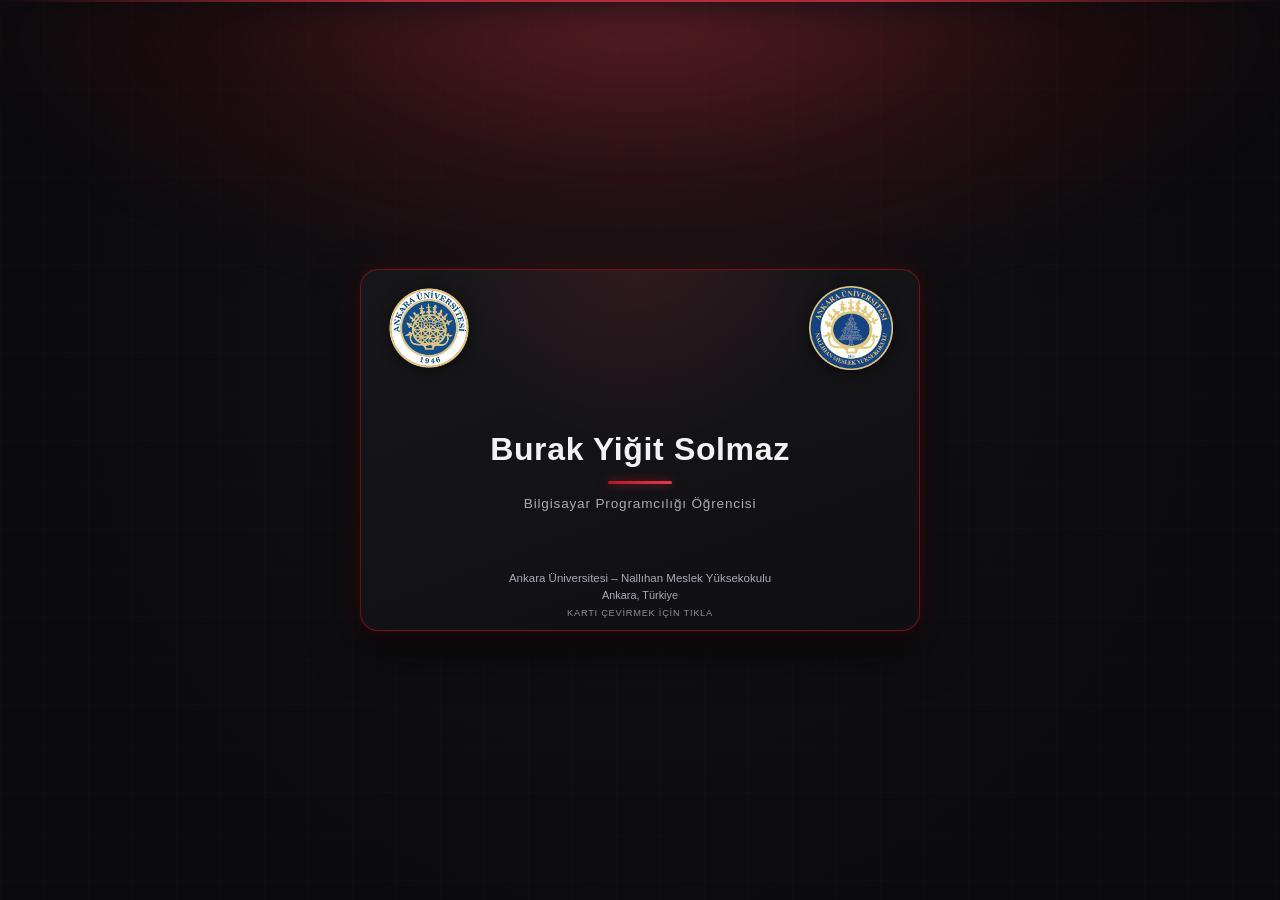
==== kartvizit/index.html @ 35ffce89 "Add files via upload" ====
<!DOCTYPE html>
<html lang="tr">
<head>
  <meta charset="UTF-8">
  <meta name="viewport" content="width=device-width, initial-scale=1.0">
  <title>Burak Yiğit Solmaz – Dijital Kartvizit</title>
  <link rel="icon" type="image/svg+xml" href="assets/favicon.svg">
  <link rel="stylesheet" href="css/style.css">
</head>
<body>
  <main class="scene">
    <div class="card" id="card" tabindex="0" role="group" aria-label="Kartvizit kartı, çevirmek için Enter tuşuna bas">
      <div class="card-inner" id="cardInner">

        <!-- Ön yüz -->
        <section class="face face-front" aria-label="Kart ön yüzü">
          <header class="face-top">
            <img class="crest" src="assets/au-logo.png" alt="Ankara Üniversitesi logosu">
            <img class="crest" src="assets/nmyo-logo.png" alt="Nallıhan Meslek Yüksekokulu logosu">
          </header>

          <div class="face-center">
            <h1 class="name">Burak Yiğit Solmaz</h1>
            <div class="divider" aria-hidden="true"></div>
            <p class="title">Bilgisayar Programcılığı Öğrencisi</p>
          </div>

          <footer class="face-bottom">
            <p class="school">Ankara Üniversitesi – Nallıhan Meslek Yüksekokulu</p>
            <p class="meta">Ankara, Türkiye</p>
            <p class="hint">Kartı çevirmek için tıkla</p>
          </footer>
        </section>

        <!-- Arka yüz -->
        <section class="face face-back" aria-label="Kart arka yüzü">
          <div class="contact">
            <a class="email" href="mailto:solmazburakss@gmail.com">solmazburakss@gmail.com</a>

            <div class="socials">
              <a class="social" href="https://github.com/burakyigitsolmaz" target="_blank" rel="noopener noreferrer" aria-label="Burak Yiğit Solmaz GitHub profili, yeni sekmede açılır">
                <svg viewBox="0 0 24 24" aria-hidden="true" focusable="false" fill="currentColor"><path d="M12 .297c-6.63 0-12 5.373-12 12 0 5.303 3.438 9.8 8.205 11.385.6.113.82-.258.82-.577 0-.285-.01-1.04-.015-2.04-3.338.724-4.042-1.61-4.042-1.61C4.422 18.07 3.633 17.7 3.633 17.7c-1.087-.744.084-.729.084-.729 1.205.084 1.838 1.236 1.838 1.236 1.07 1.835 2.809 1.305 3.495.998.108-.776.417-1.305.76-1.605-2.665-.3-5.466-1.332-5.466-5.93 0-1.31.465-2.38 1.235-3.22-.135-.303-.54-1.523.105-3.176 0 0 1.005-.322 3.3 1.23.96-.267 1.98-.399 3-.405 1.02.006 2.04.138 3 .405 2.28-1.552 3.285-1.23 3.285-1.23.645 1.653.24 2.873.12 3.176.765.84 1.23 1.91 1.23 3.22 0 4.61-2.805 5.625-5.475 5.92.42.36.81 1.096.81 2.22 0 1.606-.015 2.896-.015 3.286 0 .315.21.69.825.57C20.565 22.092 24 17.592 24 12.297c0-6.627-5.373-12-12-12"/></svg>
                <span>GitHub</span>
              </a>
              <a class="social" href="https://www.instagram.com/burakyigitsolmaz" target="_blank" rel="noopener noreferrer" aria-label="Burak Yiğit Solmaz Instagram profili, yeni sekmede açılır">
                <svg viewBox="0 0 24 24" aria-hidden="true" focusable="false" fill="none" stroke="currentColor" stroke-width="2" stroke-linecap="round"><rect x="3" y="3" width="18" height="18" rx="5"/><circle cx="12" cy="12" r="4"/><circle cx="17.25" cy="6.75" r="1.25" fill="currentColor" stroke="none"/></svg>
                <span>Instagram</span>
              </a>
            </div>

            <p class="meta">Ankara, Türkiye</p>
          </div>

          <dl class="tech-grid" aria-label="Teknolojiler">
            <div class="tech-group">
              <dt class="tech-title">Diller</dt>
              <dd class="tech-items">
                <ul>
                  <li>C</li>
                  <li>C++</li>
                  <li>C#</li>
                </ul>
              </dd>
            </div>

            <div class="tech-group">
              <dt class="tech-title">Web</dt>
              <dd class="tech-items">
                <ul>
                  <li>HTML5</li>
                  <li>CSS3</li>
                  <li>JavaScript</li>
                </ul>
              </dd>
            </div>

            <div class="tech-group">
              <dt class="tech-title">Veritabanı</dt>
              <dd class="tech-items">
                <ul>
                  <li>SQL</li>
                  <li>MySQL</li>
                  <li>MS SQL Server</li>
                </ul>
              </dd>
            </div>

            <div class="tech-group">
              <dt class="tech-title">Diğer</dt>
              <dd class="tech-items">
                <ul>
                  <li>Python</li>
                  <li>Unity</li>
                  <li>Blender</li>
                </ul>
              </dd>
            </div>
          </dl>

          <footer class="face-bottom">
            <p class="copyright">© 2026 Burak Yiğit Solmaz</p>
          </footer>
        </section>

      </div>
    </div>

    <!-- Çevirme durumunu ekran okuyucuya duyuran görsel olarak gizli bölge -->
    <p class="sr-only" role="status" aria-live="polite" id="flipStatus">Kart ön yüzü gösteriyor</p>
  </main>

  <script src="js/main.js"></script>
</body>
</html>
---- kartvizit/css/style.css ----
/* ==== Tema ==== */
:root {
  --bg: #0b0b0d;
  --bg-2: #131316;
  --card-bg: #131316;
  --accent: #c1121f;
  --accent-2: #e63946;
  --text: #f2f2f5;
  --text-dim: #a8a8b3;
  --font: "Segoe UI", "Roboto", "Helvetica", "Arial", sans-serif;
}

* {
  margin: 0;
  padding: 0;
  box-sizing: border-box;
}

html, body {
  height: 100%;
}

body {
  font-family: var(--font);
  background:
    linear-gradient(rgba(193, 18, 31, 0.03) 1px, transparent 1px),
    linear-gradient(90deg, rgba(193, 18, 31, 0.03) 1px, transparent 1px),
    radial-gradient(circle at 50% 40%, #131316 0%, var(--bg) 70%);
  background-size: 44px 44px, 44px 44px, 100% 100%;
  color: var(--text);
  display: flex;
  align-items: center;
  justify-content: center;
  overflow: hidden;
}

/* ==== Görsel olarak gizli (yalnızca ekran okuyucuya açık) ==== */
.sr-only {
  position: absolute;
  width: 1px;
  height: 1px;
  margin: -1px;
  padding: 0;
  border: 0;
  overflow: hidden;
  clip: rect(0 0 0 0);
  clip-path: inset(50%);
  white-space: nowrap;
}

/* ==== Sahne ==== */
.scene {
  position: relative;
  width: 100%;
  display: flex;
  justify-content: center;
  padding: 16px;
}

/* Üstten süzülen kırmızı ışık: sabit katman, kartın arkasında kalır
   (z-index: -1). prefers-reduced-motion'da pulse devre dışıdır. */
.scene::before {
  content: "";
  position: fixed;
  top: 0;
  left: 0;
  right: 0;
  height: 45vh;
  pointer-events: none;
  background: radial-gradient(ellipse 70% 100% at 50% 0%, rgba(230, 57, 70, 0.35), rgba(193, 18, 31, 0.12) 45%, transparent 75%);
  filter: blur(22px);
  z-index: -1;
  animation: glow-pulse 6s ease-in-out infinite;
}

/* Üst kenara ince kırmızı parlama çizgisi */
.scene::after {
  content: "";
  position: fixed;
  top: 0;
  left: 0;
  right: 0;
  height: 2px;
  pointer-events: none;
  background: linear-gradient(90deg, transparent, rgba(230, 57, 70, 0.7) 30%, rgba(230, 57, 70, 0.7) 70%, transparent);
  z-index: -1;
}

@keyframes glow-pulse {
  0%, 100% {
    opacity: 0.85;
  }

  50% {
    opacity: 1;
  }
}

/* ==== Kart ==== */
.card {
  position: relative;
  z-index: 1;
  width: min(560px, 92vw);
  aspect-ratio: 85 / 55;
  height: auto;
  perspective: 1400px;
  cursor: pointer;
  outline: none;
}

.card:focus-visible {
  border-radius: 18px;
  box-shadow: 0 0 0 2px var(--accent-2), 0 0 26px rgba(230, 57, 70, 0.35);
}

.card-inner {
  position: relative;
  width: 100%;
  height: 100%;
  transform-style: preserve-3d;
  transition: transform 0.7s cubic-bezier(0.4, 0.1, 0.2, 1);
}

/* Çevirmenin tek doğruluk kaynağı: JS'in yönettiği .is-flipped sınıfı
   (yalnızca tıklama/Enter/Space). CSS'te :hover ile ayrı bir dönüş
   kaynağı YOK — çakışma ve yapışkan mobil hover sorunlarını önler. */
.card.is-flipped .card-inner {
  transform: rotateY(180deg);
}

.face {
  position: absolute;
  inset: 0;
  backface-visibility: hidden;
  -webkit-backface-visibility: hidden;
  display: flex;
  flex-direction: column;
  background: linear-gradient(160deg, #17171b 0%, var(--card-bg) 55%, #0f0f12 100%);
  border: 1px solid rgba(193, 18, 31, 0.55);
  border-radius: 18px;
  box-shadow:
    0 0 22px rgba(193, 18, 31, 0.18),
    0 18px 48px rgba(0, 0, 0, 0.65);
  padding: clamp(8px, 1.8vh, 18px) clamp(12px, 4vw, 26px) clamp(6px, 1.4vh, 12px);
  overflow: hidden;
}

.face::before {
  content: "";
  position: absolute;
  inset: 0;
  background: radial-gradient(circle at 50% -8%, rgba(230, 57, 70, 0.14) 0%, transparent 42%);
  pointer-events: none;
}

.face-back {
  transform: rotateY(180deg);
}

/* ==== Üst arma sırası ==== */
.face-top {
  display: flex;
  justify-content: space-between;
  align-items: flex-start;
}

.crest {
  height: clamp(64px, 5.6rem, 84px);
  width: auto;
  max-width: clamp(140px, 26vw, 210px);
  object-fit: contain;
  filter: drop-shadow(0 2px 6px rgba(0, 0, 0, 0.5));
}

.crest-sm {
  height: clamp(64px, 5.6rem, 84px);
  width: auto;
  max-width: clamp(140px, 26vw, 210px);
  object-fit: contain;
}

/* ==== Ön yüz ==== */
.face-center {
  flex: 1;
  display: flex;
  flex-direction: column;
  align-items: center;
  justify-content: center;
  text-align: center;
  padding: 0 4px;
  min-height: 0;
}

.name {
  font-size: clamp(1.25rem, 4.6vh, 2rem);
  font-weight: 700;
  letter-spacing: 0.02em;
  line-height: 1.25;
}

.divider {
  width: 64px;
  height: 3px;
  margin: clamp(6px, 1.3vh, 12px) auto;
  border-radius: 2px;
  background: linear-gradient(90deg, var(--accent), var(--accent-2));
  box-shadow: 0 0 10px rgba(230, 57, 70, 0.55);
}

.title {
  font-size: clamp(0.7rem, 2.2vh, 0.85rem);
  color: var(--text-dim);
  letter-spacing: 0.06em;
}

.face-bottom {
  text-align: center;
}

.school {
  font-size: clamp(0.6rem, 1.9vh, 0.72rem);
  color: var(--text-dim);
  line-height: 1.4;
}

.meta {
  font-size: clamp(0.56rem, 1.8vh, 0.68rem);
  color: var(--text-dim);
  margin-top: 3px;
}

.hint {
  margin-top: clamp(4px, 0.8vh, 8px);
  font-size: clamp(0.5rem, 1.7vh, 0.58rem);
  color: #8d8d99;
  letter-spacing: 0.08em;
  text-transform: uppercase;
}

/* ==== Arka yüz ==== */
.contact {
  margin-top: clamp(3px, 0.8vh, 8px);
  text-align: center;
}

.email {
  display: inline-block;
  font-size: clamp(0.68rem, 2.3vh, 0.8rem);
  font-weight: 600;
  color: var(--accent-2);
  text-decoration: none;
  border-bottom: 1px solid rgba(230, 57, 70, 0.4);
  padding-bottom: 2px;
  transition: color 0.2s ease, border-color 0.2s ease;
  word-break: break-all;
}

.email:hover,
.email:focus-visible {
  color: #ff6b74;
  border-color: #ff6b74;
}

.contact .meta {
  margin-top: clamp(3px, 0.7vh, 6px);
}

/* GitHub / Instagram hap butonları */
.socials {
  display: flex;
  flex-wrap: wrap;
  justify-content: center;
  gap: 6px;
  margin-top: clamp(3px, 0.7vh, 6px);
}

.social {
  display: inline-flex;
  align-items: center;
  gap: 5px;
  height: clamp(22px, 3.2vh, 26px);
  padding: 0 9px;
  background: #0e0e10;
  border: 1px solid var(--accent-2);
  border-radius: 999px;
  color: var(--text);
  font-size: clamp(0.6rem, 2vh, 0.72rem);
  font-weight: 600;
  letter-spacing: 0.03em;
  text-decoration: none;
  white-space: nowrap;
  transition: background 0.2s ease, color 0.2s ease, box-shadow 0.2s ease;
}

.social svg {
  width: clamp(13px, 1.9vh, 15px);
  height: clamp(13px, 1.9vh, 15px);
  flex: none;
}

.social:hover,
.social:focus-visible {
  background: var(--accent-2);
  color: #ffffff;
  box-shadow: 0 0 10px rgba(230, 57, 70, 0.45);
}

/* Teknoloji tablosu: 2 sütun × 2 satır ızgara; sol sütunda Diller ve
   Veritabanı, sağ sütunda Web ve Diğer (DOM sırası satır bazlı akar). */
.tech-grid {
  flex: 1;
  margin-top: clamp(4px, 0.9vh, 9px);
  min-height: 0;
  display: grid;
  grid-template-columns: minmax(0, 1fr) minmax(0, 1fr);
  grid-auto-rows: 1fr;
  gap: 5px 10px;
}

.tech-group {
  min-width: 0;
  padding: 4px 9px;
  background: rgba(230, 57, 70, 0.05);
  border: 1px solid rgba(193, 18, 31, 0.28);
  border-radius: 8px;
}

.tech-title {
  margin-bottom: 3px;
  font-size: clamp(0.54rem, 1.3vh, 0.62rem);
  font-weight: 700;
  letter-spacing: 0.14em;
  text-transform: uppercase;
  color: var(--accent-2);
}

.tech-items ul {
  list-style: none;
}

.tech-items li {
  font-size: clamp(0.62rem, 1.55vh, 0.75rem);
  line-height: 1.5;
  color: var(--text);
  white-space: nowrap;
}

.copyright {
  font-size: clamp(0.5rem, 1.8vh, 0.55rem);
  color: #8d8d99;
}

/* ==== Mobil ölçekleme ====
   Kart yatay (85/55) olduğu için kısa kalan iç boşluklar yukarıda
   clamp() ile küçültüldü; aşağıda yalnızca uç durumlar daraltılır. */
@media (max-width: 440px) {
  body {
    overflow: auto;
  }

  .scene {
    min-height: 100%;
    align-items: center;
  }

  .crest {
    height: clamp(40px, 11vw, 54px);
    max-width: 32vw;
  }

  .crest-sm {
    height: clamp(40px, 11vw, 54px);
    max-width: 32vw;
  }

  .name {
    font-size: clamp(1.05rem, 5vw, 1.35rem);
  }

  .divider {
    width: 52px;
    margin: 4px auto;
  }

  .title {
    font-size: 0.72rem;
  }

  .school {
    font-size: 0.62rem;
  }

  .meta {
    font-size: 0.58rem;
  }

  .hint {
    margin-top: 3px;
    font-size: 0.5rem;
  }

  .email {
    font-size: 0.68rem;
  }

  .socials {
    margin-top: 3px;
    gap: 5px;
  }

  .social {
    height: 21px;
    padding: 0 7px;
    font-size: 0.58rem;
  }

  .social svg {
    width: 12px;
    height: 12px;
  }

  .contact .meta {
    margin-top: 3px;
  }

  .tech-grid {
    margin-top: 4px;
    gap: 4px 8px;
  }

  .tech-group {
    padding: 3px 7px;
  }

  .tech-title {
    margin-bottom: 2px;
    font-size: 0.54rem;
  }

  .tech-items li {
    font-size: 0.62rem;
    line-height: 1.45;
  }

  .copyright {
    font-size: 0.5rem;
  }
}

/* ==== Kısa ekranlar: yatay kart alçak olduğu için taşma riskine karşı
   iç boşlukları ve tipografiyi ekstra daralt, içerik kesilmesin ==== */
@media (max-height: 620px) {
  .face {
    padding: 6px 14px 5px;
  }

  .crest {
    height: clamp(48px, 9vh, 68px);
  }

  .crest-sm {
    height: clamp(48px, 9vh, 68px);
  }

  .name {
    font-size: clamp(1.1rem, 4vh, 1.6rem);
  }

  .divider {
    margin: 4px auto;
  }

  .title {
    font-size: 0.75rem;
  }

  .school {
    font-size: 0.65rem;
  }

  .meta {
    font-size: 0.6rem;
  }

  .hint {
    margin-top: 3px;
    font-size: 0.5rem;
  }

  .contact {
    margin-top: 3px;
  }

  .email {
    font-size: 0.72rem;
  }

  .socials {
    margin-top: 3px;
    gap: 5px;
  }

  .social {
    height: 21px;
    padding: 0 7px;
    font-size: 0.58rem;
  }

  .social svg {
    width: 12px;
    height: 12px;
  }

  .contact .meta {
    margin-top: 2px;
  }

  .tech-grid {
    margin-top: 4px;
    gap: 4px 8px;
  }

  .tech-group {
    padding: 3px 7px;
  }

  .tech-title {
    margin-bottom: 2px;
    font-size: 0.54rem;
  }

  .tech-items li {
    font-size: 0.62rem;
    line-height: 1.45;
  }

  .copyright {
    font-size: 0.5rem;
  }
}

/* ==== Hareket azaltma ==== */
@media (prefers-reduced-motion: reduce) {
  .card-inner {
    transition-duration: 0.001s;
  }

  .email {
    transition: none;
  }

  .social {
    transition: none;
  }

  .scene::before {
    animation: none;
  }
}
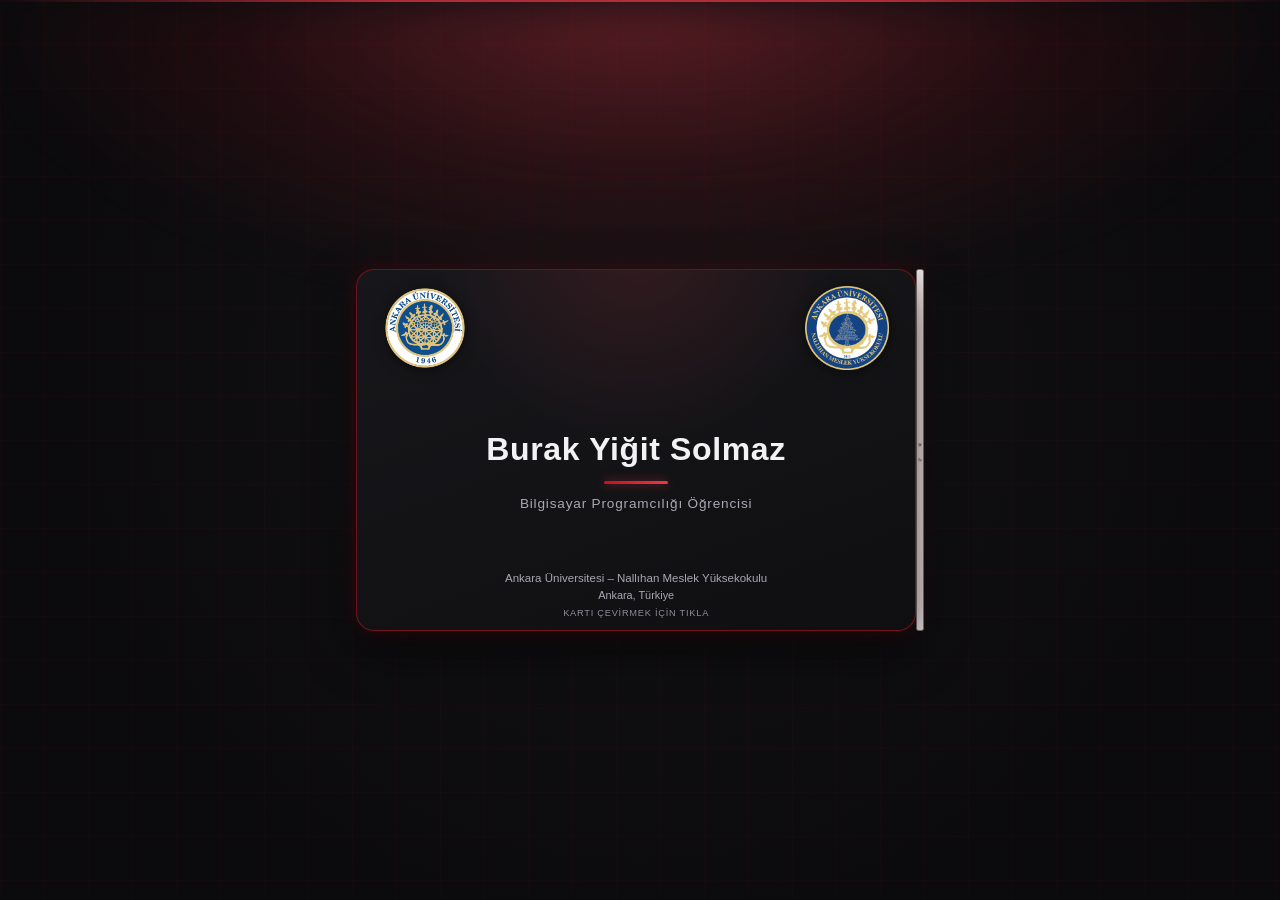
==== commit 051ed89c: "Update index.html" ====
--- a/kartvizit/index.html
+++ b/kartvizit/index.html
@@ -3,7 +3,22 @@
 <head>
   <meta charset="UTF-8">
   <meta name="viewport" content="width=device-width, initial-scale=1.0">
+  <meta name="color-scheme" content="dark light">
+  <meta name="theme-color" content="#0b0b0d" media="(prefers-color-scheme: dark)">
+  <meta name="theme-color" content="#f1eeec" media="(prefers-color-scheme: light)">
   <title>Burak Yiğit Solmaz – Dijital Kartvizit</title>
+  <script>
+    // Boyamadan önce kayıtlı/sistem temasını uygula (yanıp sönmeyi önler)
+    (function () {
+      try {
+        var t = localStorage.getItem("theme");
+        if (t !== "light" && t !== "dark") {
+          t = window.matchMedia("(prefers-color-scheme: light)").matches ? "light" : "dark";
+        }
+        document.documentElement.setAttribute("data-theme", t);
+      } catch (e) {}
+    })();
+  </script>
   <link rel="icon" type="image/svg+xml" href="assets/favicon.svg">
   <link rel="stylesheet" href="css/style.css">
 </head>
@@ -105,6 +120,13 @@
       </div>
     </div>
 
+
+    <!-- Tema düğmesi -->
+    <button class="theme-btn" id="themeBtn" type="button" aria-label="Açık temaya geç" title="Açık temaya geç">
+      <svg class="icon-sun" viewBox="0 0 24 24" aria-hidden="true" focusable="false" fill="none" stroke="currentColor" stroke-width="2" stroke-linecap="round" stroke-linejoin="round"><circle cx="12" cy="12" r="4"/><path d="M12 2v2M12 20v2M4.93 4.93l1.41 1.41M17.66 17.66l1.41 1.41M2 12h2M20 12h2M4.93 19.07l1.41-1.41M17.66 6.34l1.41-1.41"/></svg>
+      <svg class="icon-moon" viewBox="0 0 24 24" aria-hidden="true" focusable="false" fill="none" stroke="currentColor" stroke-width="2" stroke-linecap="round" stroke-linejoin="round"><path d="M21 12.8A9 9 0 1 1 11.2 3a7 7 0 0 0 9.8 9.8z"/></svg>
+    </button>
+
     <!-- Çevirme durumunu ekran okuyucuya duyuran görsel olarak gizli bölge -->
     <p class="sr-only" role="status" aria-live="polite" id="flipStatus">Kart ön yüzü gösteriyor</p>
   </main>
